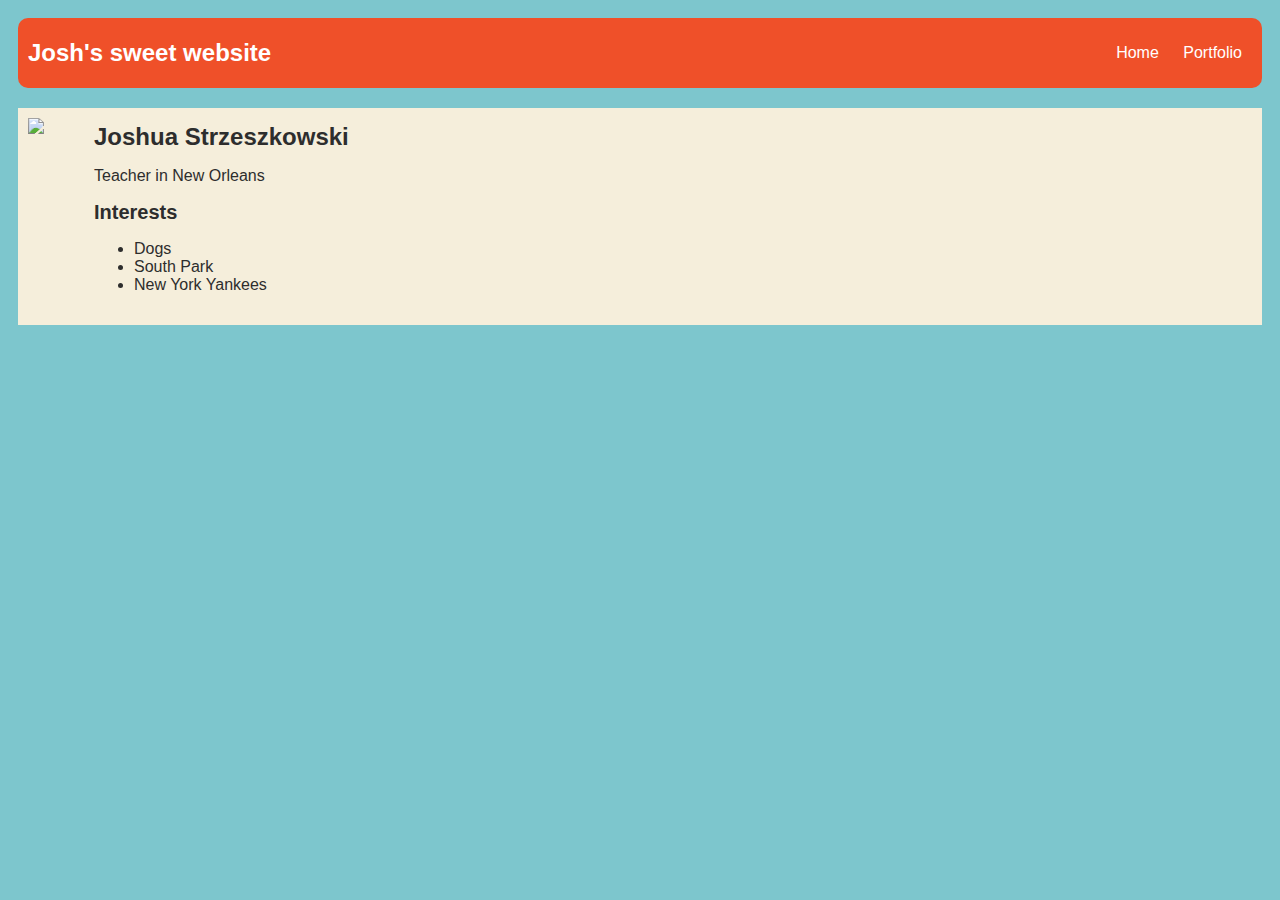
==== index.html @ a5517479 "A basic website" ====
<!DOCTYPE HTML>
    <html>
        <head>
            <title>Josh's sweet website</title>
             <style>
            body {
                background: rgb(125, 198, 205);
                color: rgb(45, 45, 45);
                padding: 10px;
                font-family: arial;
            }
            header {
                font-size: 1.5em;
                font-weight: bold;
            }
            [id=all-contents] {
                max-width: 800px;
                margin: auto;
            }
    
            /* navigation menu */
            nav {
                background: rgb(239, 80, 41);
                margin: 0 auto;
                margin-bottom: 20px;
                display: flex;
                padding: 10px;
                border-radius: 10px;
            }
            nav header {
                display: flex;
                align-items: center;
                color: rgb(255, 255, 255);
                flex: 1;
            }
            nav ul {
                list-style-image: none;
            }
            nav li {
                display: inline-block;
                padding: 0 10px;
            }
            nav a {
                text-decoration: none;
                color: #fff;
            }
    
            /* main container area beneath menu */
            main {
                background: rgb(245, 238, 219);
                display: flex;
            }
            [class=sidebar] {
                margin-right: 25px;
                padding: 10px;
            }
            [class=sidebar] img {
                width: 200px;
            }
            [class=content] {
                flex: 1;
                padding: 15px;
            }
            [class=interests] header {
                font-size: 1.25em;
            }
        </style>
        </head>
        <body>
          <div id="all-content">
              <nav>
                  <header>Josh's sweet website</header>
                  <ul>
                      <li><a href="index.html">Home</a></li>
                      <li><a href="portfolio.html">Portfolio</a></li>
                  </ul>
                  </nav>
                  <main>
                      <div class="sidebar">
                          <img src="https://scontent-dft4-2.xx.fbcdn.net/v/t1.0-9/14237580_10102315363784484_2905336965982776253_n.jpg?oh=531ff3dbc42fbb141f775273b44c3fc5&oe=59BC6541">
                      </div>
                      <div class="content">
                          <header>Joshua Strzeszkowski</header>
                          <p>Teacher in New Orleans</p>
                              <section class="interests">
                                  <header>Interests</header>
                                  <ul>
                                      <li>Dogs</li>
                                      <li>South Park</li>
                                      <li>New York Yankees</li>
                                  </ul>
                              </section>
                      </div>
                  </main>
          </div>  
        </body>
    </html>
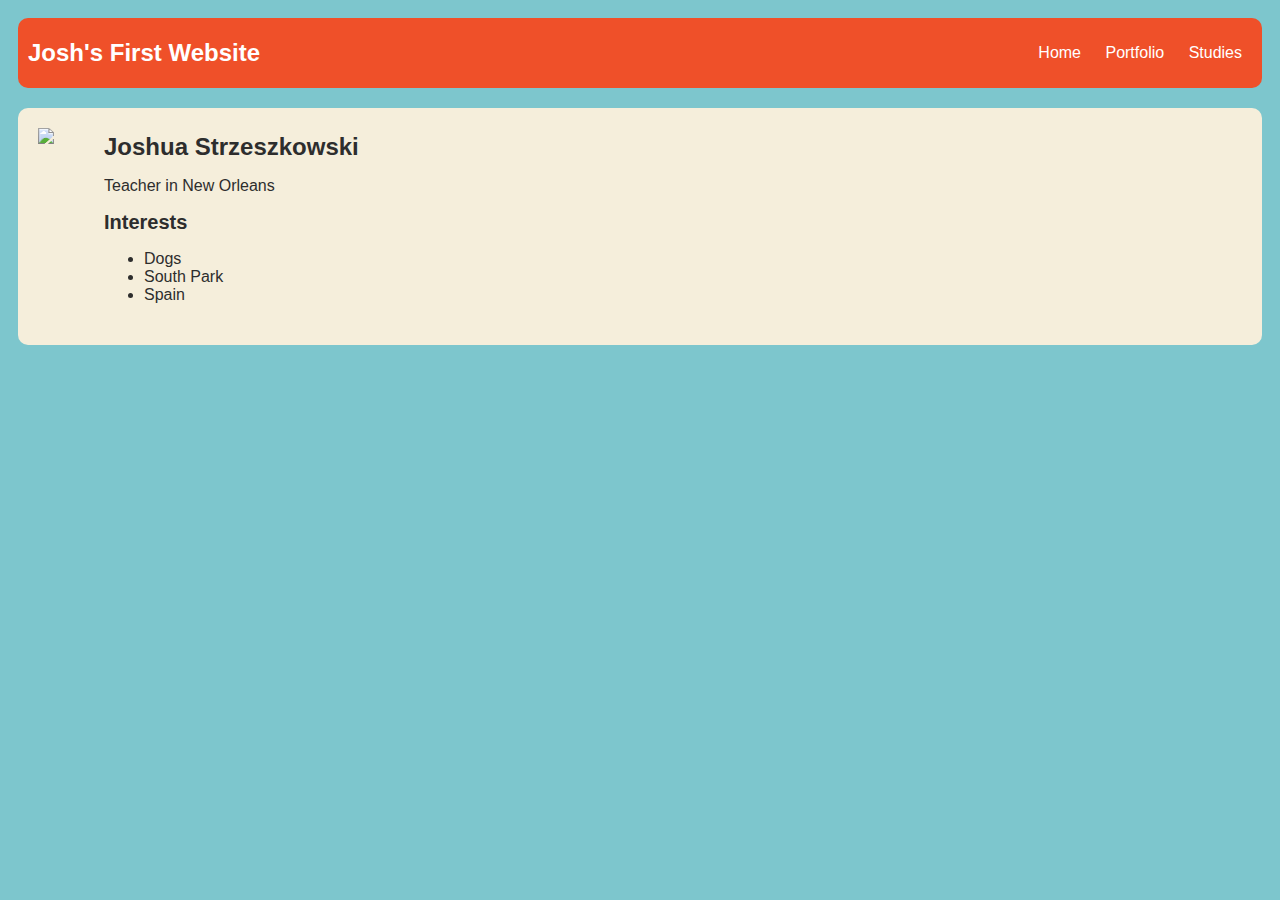
==== commit dd894e32: "Matchy" ====
--- a/index.html
+++ b/index.html
@@ -1,7 +1,7 @@
 <!DOCTYPE HTML>
     <html>
         <head>
-            <title>Josh's sweet website</title>
+            <title>Josh's First Website</title>
              <style>
             body {
                 background: rgb(125, 198, 205);
@@ -49,6 +49,10 @@
             main {
                 background: rgb(245, 238, 219);
                 display: flex;
+                margin: 0 auto;
+                margin-bottom: 20px;
+                padding: 10px;
+                border-radius: 10px;
             }
             [class=sidebar] {
                 margin-right: 25px;
@@ -69,10 +73,11 @@
         <body>
           <div id="all-content">
               <nav>
-                  <header>Josh's sweet website</header>
+                  <header>Josh's First Website</header>
                   <ul>
                       <li><a href="index.html">Home</a></li>
                       <li><a href="portfolio.html">Portfolio</a></li>
+                      <li><a href="studies.html">Studies</a></li>
                   </ul>
                   </nav>
                   <main>
@@ -87,7 +92,7 @@
                                   <ul>
                                       <li>Dogs</li>
                                       <li>South Park</li>
-                                      <li>New York Yankees</li>
+                                      <li>Spain</li>
                                   </ul>
                               </section>
                       </div>
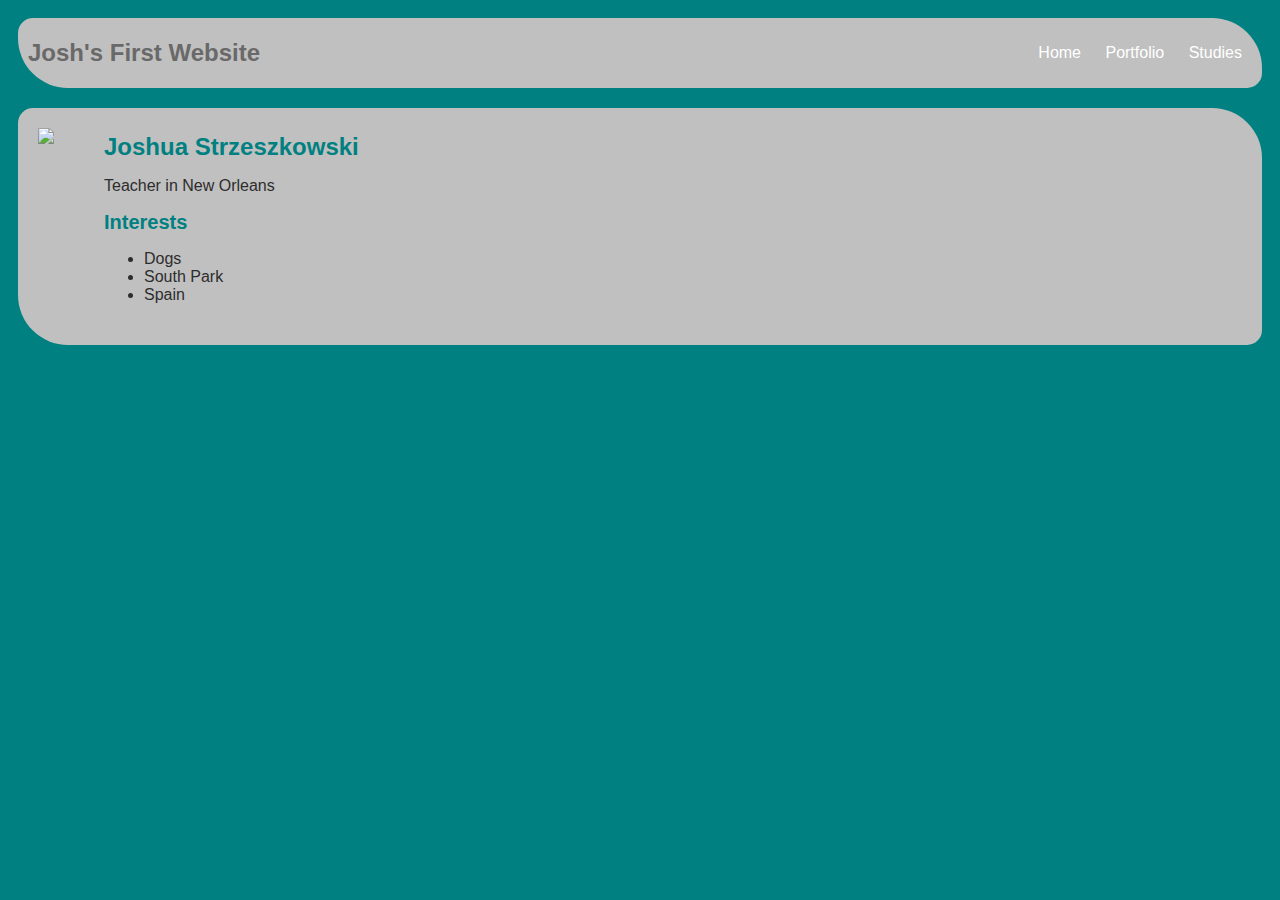
==== commit 01e97f93: "product project" ====
--- a/index.html
+++ b/index.html
@@ -4,7 +4,7 @@
             <title>Josh's First Website</title>
              <style>
             body {
-                background: rgb(125, 198, 205);
+                background: #008080;
                 color: rgb(45, 45, 45);
                 padding: 10px;
                 font-family: arial;
@@ -12,6 +12,7 @@
             header {
                 font-size: 1.5em;
                 font-weight: bold;
+                color: #008080;
             }
             [id=all-contents] {
                 max-width: 800px;
@@ -20,17 +21,17 @@
     
             /* navigation menu */
             nav {
-                background: rgb(239, 80, 41);
+                background: #C0C0C0;
                 margin: 0 auto;
                 margin-bottom: 20px;
                 display: flex;
                 padding: 10px;
-                border-radius: 10px;
+                border-radius: 15px 50px;
             }
             nav header {
                 display: flex;
                 align-items: center;
-                color: rgb(255, 255, 255);
+                color: #696969;
                 flex: 1;
             }
             nav ul {
@@ -47,12 +48,12 @@
     
             /* main container area beneath menu */
             main {
-                background: rgb(245, 238, 219);
+                background: #C0C0C0;
                 display: flex;
                 margin: 0 auto;
                 margin-bottom: 20px;
                 padding: 10px;
-                border-radius: 10px;
+                border-radius: 15px 50px;
             }
             [class=sidebar] {
                 margin-right: 25px;
